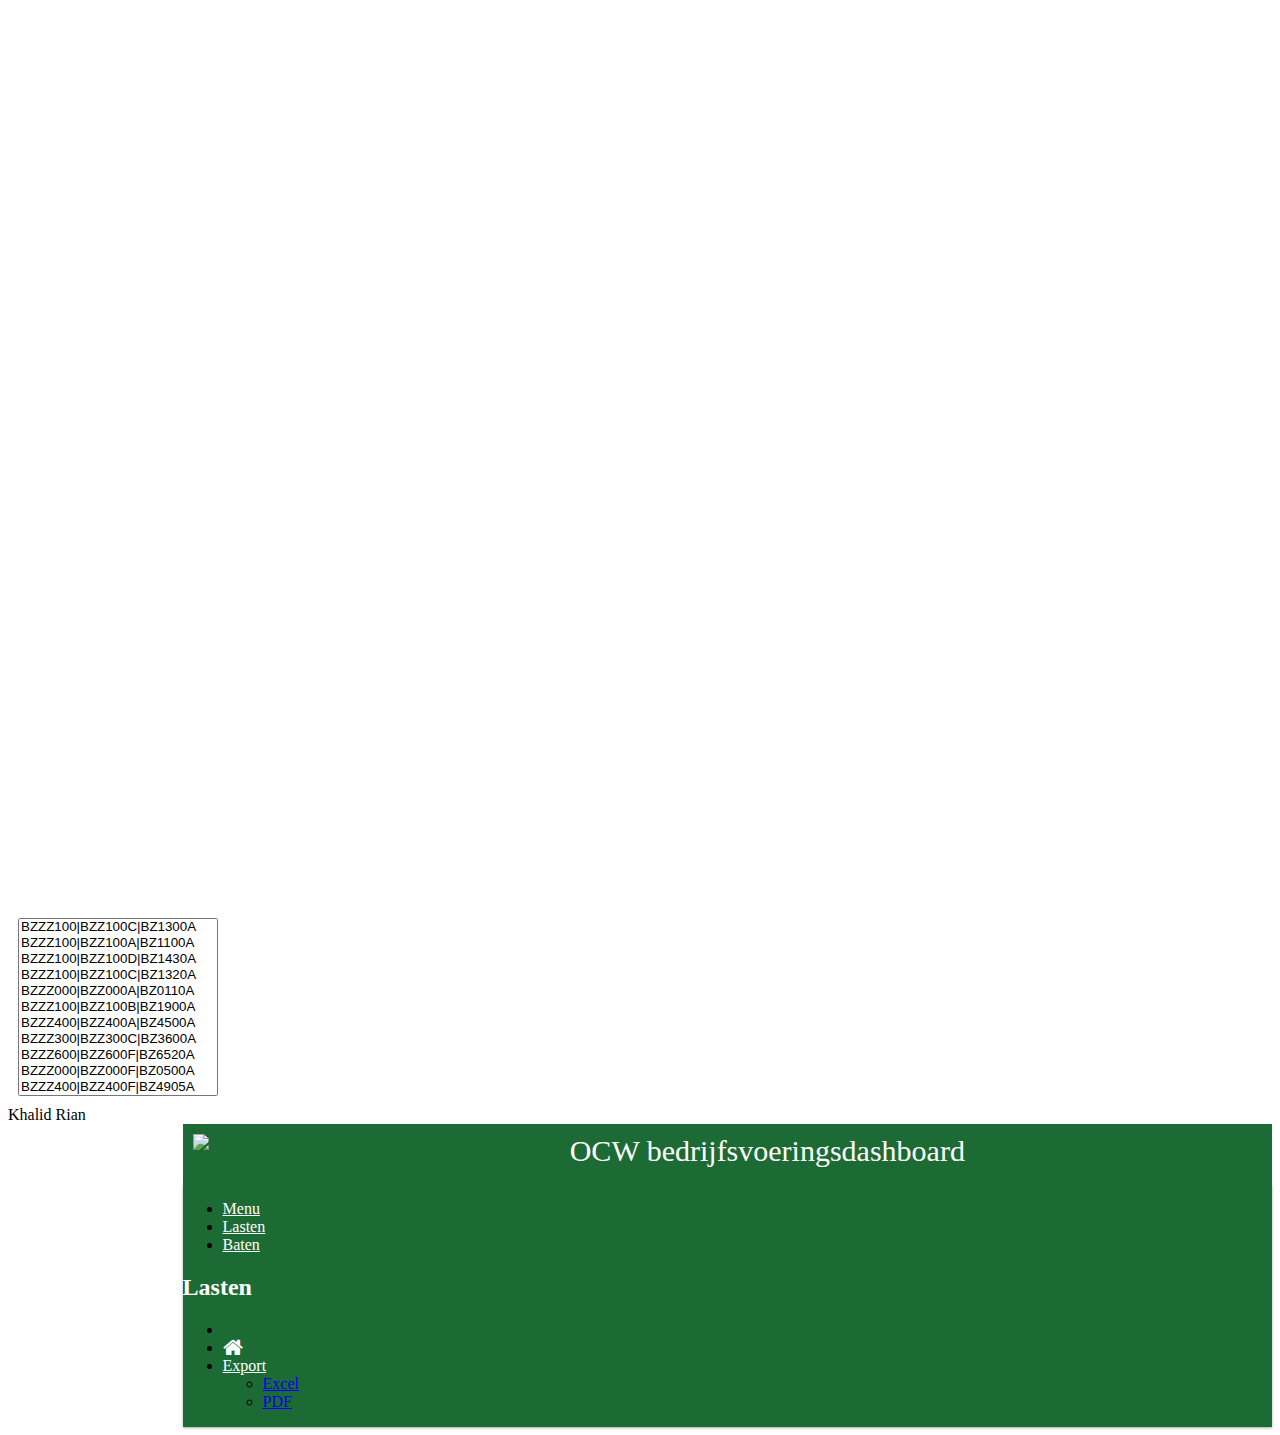
==== index.html @ 0e0148e2 "laatste versie" ====
<html>

<head>
	<title>Parcel Sandbox</title>
	<meta charset="UTF-8" />
	<link href='https://fonts.googleapis.com/css?family=Roboto:400' rel='stylesheet' type='text/css'>
	<link rel="stylesheet" href="https://maxcdn.bootstrapcdn.com/font-awesome/4.4.0/css/font-awesome.min.css">
	<link rel="stylesheet" href="https://cdnjs.cloudflare.com/ajax/libs/uikit/3.0.0-rc.4/css/uikit.min.css" />
	<link rel="stylesheet" href="//code.jquery.com/ui/1.12.1/themes/base/jquery-ui.css">
	<script src="https://cdnjs.cloudflare.com/ajax/libs/uikit/3.0.0-beta.42/js/uikit.min.js"></script>
	<script src="https://cdnjs.cloudflare.com/ajax/libs/uikit/3.0.0-rc.4/js/uikit-icons.min.js"></script>
	<script src="https://code.jquery.com/jquery-1.12.4.js"></script>
	<script src="https://code.jquery.com/ui/1.12.1/jquery-ui.js"></script>
	<link rel="stylesheet" href="src/style.css">
	<link rel="stylesheet" href="src/input.css">

</head>

<body>
<!-- componenten -->
<div class="prmts prmt_jaar">**COMP1**</div>
<div class="prmts prmt_kdr1">**COMP21**</div>
<div class="prmts prmt_kdr2">**COMP22**</div>
<div class="prmts prmt_kdr3">**COMP23**</div>
<!-- <div class="prmts prmt_kpl1">**COMP31**</div> -->
<!-- <div class="prmts prmt_kpl2">**COMP32**</div> -->
<div class="prmts prmt_kpl3">**COMP33*</div>
<div class="comp comp_bullet_kpl">**COMP4**</div>
<div class="comp comp_bullet_kdr">**COMP5**</div>
<div class="comp_lijn_kdr">**COMP6**</div>
<div class="comp_lijn_kpl">**COMP7**</div>
<div class="comp_tabel_kpl">**COMP8**</div>
<div class="comp_tabel_kdr">**COMP9**</div>
<div class="comp_meerjaren_perc_kpl">**COMP10**</div>
<div class="comp_meerjaren_abs_kpl">**COMP11**</div>
<div class="comp_meerjaren_perc_kdr">**COMP12**</div>
<div class="comp_meerjaren_abs_kdr">**COMP13**</div>
<div id=PRMT_div class="allewaarden_kpl">
	<SELECT id=PRMT_alle class="clsSelectControl pv" aria-invalid=false style="WIDTH: 200px" multiple size=11>
        <OPTION value=BZZZ100|BZZ100C|BZ1300A dv="BZZZ100|BZZ100C|BZ1300A">BZZZ100|BZZ100C|BZ1300A</OPTION>
        <OPTION value=BZZZ100|BZZ100A|BZ1100A dv="BZZZ100|BZZ100A|BZ1100A">BZZZ100|BZZ100A|BZ1100A</OPTION>
        <OPTION value=BZZZ100|BZZ100D|BZ1430A dv="BZZZ100|BZZ100D|BZ1430A">BZZZ100|BZZ100D|BZ1430A</OPTION>
        <OPTION value=BZZZ100|BZZ100C|BZ1320A dv="BZZZ100|BZZ100C|BZ1320A">BZZZ100|BZZ100C|BZ1320A</OPTION>
        <OPTION value=BZZZ000|BZZ000A|BZ0110A dv="BZZZ000|BZZ000A|BZ0110A">BZZZ000|BZZ000A|BZ0110A</OPTION>
        <OPTION value=BZZZ100|BZZ100B|BZ1900A dv="BZZZ100|BZZ100B|BZ1900A">BZZZ100|BZZ100B|BZ1900A</OPTION>
        <OPTION value=BZZZ400|BZZ400A|BZ4500A dv="BZZZ400|BZZ400A|BZ4500A">BZZZ400|BZZ400A|BZ4500A</OPTION>
        <OPTION value=BZZZ300|BZZ300C|BZ3600A dv="BZZZ300|BZZ300C|BZ3600A">BZZZ300|BZZ300C|BZ3600A</OPTION>
        <OPTION value=BZZZ600|BZZ600F|BZ6520A dv="BZZZ600|BZZ600F|BZ6520A">BZZZ600|BZZ600F|BZ6520A</OPTION>
        <OPTION value=BZZZ000|BZZ000F|BZ0500A dv="BZZZ000|BZZ000F|BZ0500A">BZZZ000|BZZ000F|BZ0500A</OPTION>
        <OPTION value=BZZZ400|BZZ400F|BZ4905A dv="BZZZ400|BZZ400F|BZ4905A">BZZZ400|BZZ400F|BZ4905A</OPTION>
        <OPTION value=BZZZ400|BZZ400F|BZ4906A dv="BZZZ400|BZZ400F|BZ4906A">BZZZ400|BZZ400F|BZ4906A</OPTION>
        <OPTION value=BZZZ300|BZZ300C|BZ3700A dv="BZZZ300|BZZ300C|BZ3700A">BZZZ300|BZZ300C|BZ3700A</OPTION>
        <OPTION value=BZZZ000|BZZ000A|BZ0140A dv="BZZZ000|BZZ000A|BZ0140A">BZZZ000|BZZ000A|BZ0140A</OPTION>
        <OPTION value=BZZZ100|BZZ100D|BZ1400A dv="BZZZ100|BZZ100D|BZ1400A">BZZZ100|BZZ100D|BZ1400A</OPTION>
        <OPTION value=BZZZ500|BZZ500B|BZ5300A dv="BZZZ500|BZZ500B|BZ5300A">BZZZ500|BZZ500B|BZ5300A</OPTION>
        <OPTION value=BZZZ400|BZZ400E|BZ4300A dv="BZZZ400|BZZ400E|BZ4300A">BZZZ400|BZZ400E|BZ4300A</OPTION>
        <OPTION value=BZZZ000|BZZ000B|BZ0200A dv="BZZZ000|BZZ000B|BZ0200A">BZZZ000|BZZ000B|BZ0200A</OPTION>
        <OPTION value=BZZZ300|BZZ300C|BZ3660A dv="BZZZ300|BZZ300C|BZ3660A">BZZZ300|BZZ300C|BZ3660A</OPTION>
        <OPTION value=BZZZ000|BZZ000B|BZ0210A dv="BZZZ000|BZZ000B|BZ0210A">BZZZ000|BZZ000B|BZ0210A</OPTION>
        <OPTION value=BZZZ600|BZZ600C|BZ6820A dv="BZZZ600|BZZ600C|BZ6820A">BZZZ600|BZZ600C|BZ6820A</OPTION>
        <OPTION value=BZZZ600|BZZ600E|BZ6620A dv="BZZZ600|BZZ600E|BZ6620A">BZZZ600|BZZ600E|BZ6620A</OPTION>
        <OPTION value=BZZZ600|BZZ600E|BZ6600A dv="BZZZ600|BZZ600E|BZ6600A">BZZZ600|BZZ600E|BZ6600A</OPTION>
        <OPTION value=BZZZ600|BZZ600F|BZ6510A dv="BZZZ600|BZZ600F|BZ6510A">BZZZ600|BZZ600F|BZ6510A</OPTION>
        <OPTION value=BZZZ600|BZZ600F|BZ6560A dv="BZZZ600|BZZ600F|BZ6560A">BZZZ600|BZZ600F|BZ6560A</OPTION>
        <OPTION value=BZZZ300|BZZ300D|BZ3800A dv="BZZZ300|BZZ300D|BZ3800A">BZZZ300|BZZ300D|BZ3800A</OPTION>
        <OPTION value=BZZZ400|BZZ400H|BZ4210A dv="BZZZ400|BZZ400H|BZ4210A">BZZZ400|BZZ400H|BZ4210A</OPTION>
        <OPTION value=BZZZ400|BZZ400C|BZ4600A dv="BZZZ400|BZZ400C|BZ4600A">BZZZ400|BZZ400C|BZ4600A</OPTION>
        <OPTION value=BZZZ300|BZZ300C|BZ3400A dv="BZZZ300|BZZ300C|BZ3400A">BZZZ300|BZZ300C|BZ3400A</OPTION>
        <OPTION value=BZZZ000|BZZ000C|BZ0180A dv="BZZZ000|BZZ000C|BZ0180A">BZZZ000|BZZ000C|BZ0180A</OPTION>
        <OPTION value=BZZZ000|BZZ000A|BZ0900A dv="BZZZ000|BZZ000A|BZ0900A">BZZZ000|BZZ000A|BZ0900A</OPTION>
        <OPTION value=BZZZ600|BZZ600A|BZ6130A dv="BZZZ600|BZZ600A|BZ6130A">BZZZ600|BZZ600A|BZ6130A</OPTION>
        <OPTION value=BZZZ400|BZZ400G|BZ4720A dv="BZZZ400|BZZ400G|BZ4720A">BZZZ400|BZZ400G|BZ4720A</OPTION>
        <OPTION value=BZZZ400|BZZ400F|BZ4901A dv="BZZZ400|BZZ400F|BZ4901A">BZZZ400|BZZ400F|BZ4901A</OPTION>
        <OPTION value=BZZZ400|BZZ400F|BZ4902A dv="BZZZ400|BZZ400F|BZ4902A">BZZZ400|BZZ400F|BZ4902A</OPTION>
        <OPTION value=BZZZ400|BZZ400F|BZ4909A dv="BZZZ400|BZZ400F|BZ4909A">BZZZ400|BZZ400F|BZ4909A</OPTION>
        <OPTION value=BZZZ000|BZZ000C|BZ0800A dv="BZZZ000|BZZ000C|BZ0800A">BZZZ000|BZZ000C|BZ0800A</OPTION>
        <OPTION value=BZZZ300|BZZ300C|BZ3640A dv="BZZZ300|BZZ300C|BZ3640A">BZZZ300|BZZ300C|BZ3640A</OPTION>
        <OPTION value=BZZZ100|BZZ100F|BZ1700A dv="BZZZ100|BZZ100F|BZ1700A">BZZZ100|BZZ100F|BZ1700A</OPTION>
        <OPTION value=BZZZ100|BZZ100F|BZ1730A dv="BZZZ100|BZZ100F|BZ1730A">BZZZ100|BZZ100F|BZ1730A</OPTION>
        <OPTION value=BZZZ400|BZZ400A|BZ4100A dv="BZZZ400|BZZ400A|BZ4100A">BZZZ400|BZZ400A|BZ4100A</OPTION>
        <OPTION value=BZZZ000|BZZ000E|BZ0600A dv="BZZZ000|BZZ000E|BZ0600A">BZZZ000|BZZ000E|BZ0600A</OPTION>
        <OPTION value=BZZZ300|BZZ300C|BZ3610A dv="BZZZ300|BZZ300C|BZ3610A">BZZZ300|BZZ300C|BZ3610A</OPTION>
        <OPTION value=BZZZ400|BZZ400F|BZ4908A dv="BZZZ400|BZZ400F|BZ4908A">BZZZ400|BZZ400F|BZ4908A</OPTION>
        <OPTION value=BZZZ600|BZZ600H|BZ6330A dv="BZZZ600|BZZ600H|BZ6330A">BZZZ600|BZZ600H|BZ6330A</OPTION>
        <OPTION value=BZZZ600|BZZ600G|BZ6720A dv="BZZZ600|BZZ600G|BZ6720A">BZZZ600|BZZ600G|BZ6720A</OPTION>
        <OPTION value=BZZZ600|BZZ600F|BZ6500A dv="BZZZ600|BZZ600F|BZ6500A">BZZZ600|BZZ600F|BZ6500A</OPTION>
        <OPTION value=BZZZ100|BZZ100D|BZ1530A dv="BZZZ100|BZZ100D|BZ1530A">BZZZ100|BZZ100D|BZ1530A</OPTION>
        <OPTION value=BZZZ300|BZZ300C|BZ3620A dv="BZZZ300|BZZ300C|BZ3620A">BZZZ300|BZZ300C|BZ3620A</OPTION>
        <OPTION value=BZZZ100|BZZ100F|BZ1760A dv="BZZZ100|BZZ100F|BZ1760A">BZZZ100|BZZ100F|BZ1760A</OPTION>
        <OPTION value=BZZZ100|BZZ100D|BZ1420A dv="BZZZ100|BZZ100D|BZ1420A">BZZZ100|BZZ100D|BZ1420A</OPTION>
        <OPTION value=BZZZ600|BZZ600A|BZ6100A dv="BZZZ600|BZZ600A|BZ6100A">BZZZ600|BZZ600A|BZ6100A</OPTION>
        <OPTION value=BZZZ100|BZZ100H|BZ1800A dv="BZZZ100|BZZ100H|BZ1800A">BZZZ100|BZZ100H|BZ1800A</OPTION>
        <OPTION value=BZZZ600|BZZ600F|BZ6540A dv="BZZZ600|BZZ600F|BZ6540A">BZZZ600|BZZ600F|BZ6540A</OPTION>
        <OPTION value=BZZZ000|BZZ000A|BZ0400A dv="BZZZ000|BZZ000A|BZ0400A">BZZZ000|BZZ000A|BZ0400A</OPTION>
        <OPTION value=BZZZ400|BZZ400H|BZ4230A dv="BZZZ400|BZZ400H|BZ4230A">BZZZ400|BZZ400H|BZ4230A</OPTION>
        <OPTION value=BZZZ100|BZZ100E|BZ1500A dv="BZZZ100|BZZ100E|BZ1500A">BZZZ100|BZZ100E|BZ1500A</OPTION>
        <OPTION value=BZZZ000|BZZ000D|BZ0300A dv="BZZZ000|BZZ000D|BZ0300A">BZZZ000|BZZ000D|BZ0300A</OPTION>
        <OPTION value=BZZZ300|BZZ300A|BZ3200A dv="BZZZ300|BZZ300A|BZ3200A">BZZZ300|BZZ300A|BZ3200A</OPTION>
        <OPTION value=BZZZ600|BZZ600D|BZ6420A dv="BZZZ600|BZZ600D|BZ6420A">BZZZ600|BZZ600D|BZ6420A</OPTION>
        <OPTION value=BZZZ600|BZZ600F|BZ6570A dv="BZZZ600|BZZ600F|BZ6570A">BZZZ600|BZZ600F|BZ6570A</OPTION>
        <OPTION value=BZZZ600|BZZ600A|BZ6110A dv="BZZZ600|BZZ600A|BZ6110A">BZZZ600|BZZ600A|BZ6110A</OPTION>
        <OPTION value=BZZZ400|BZZ400F|BZ4904A dv="BZZZ400|BZZ400F|BZ4904A">BZZZ400|BZZ400F|BZ4904A</OPTION>
        <OPTION value=BZZZ400|BZZ400F|BZ4907A dv="BZZZ400|BZZ400F|BZ4907A">BZZZ400|BZZ400F|BZ4907A</OPTION>
        <OPTION value=BZZZ600|BZZ600G|BZ6700A dv="BZZZ600|BZZ600G|BZ6700A">BZZZ600|BZZ600G|BZ6700A</OPTION>
        <OPTION value=BZZZ300|BZZ300C|BZ3740A dv="BZZZ300|BZZ300C|BZ3740A">BZZZ300|BZZ300C|BZ3740A</OPTION>
        <OPTION value=BZZZ600|BZZ600H|BZ6300A dv="BZZZ600|BZZ600H|BZ6300A">BZZZ600|BZZ600H|BZ6300A</OPTION>
        <OPTION value=BZZZ400|BZZ400H|BZ4240A dv="BZZZ400|BZZ400H|BZ4240A">BZZZ400|BZZ400H|BZ4240A</OPTION>
        <OPTION value=BZZZ400|BZZ400D|BZ4800A dv="BZZZ400|BZZ400D|BZ4800A">BZZZ400|BZZ400D|BZ4800A</OPTION>
        <OPTION value=BZZZ000|BZZ000A|BZ0100A dv="BZZZ000|BZZ000A|BZ0100A">BZZZ000|BZZ000A|BZ0100A</OPTION>
        <OPTION value=BZZZ300|BZZ300B|BZ3300A dv="BZZZ300|BZZ300B|BZ3300A">BZZZ300|BZZ300B|BZ3300A</OPTION>
        <OPTION value=BZZZ300|BZZ300A|BZ3100A dv="BZZZ300|BZZ300A|BZ3100A">BZZZ300|BZZ300A|BZ3100A</OPTION>
        <OPTION value=BZZZ300|BZZ300C|BZ3611A dv="BZZZ300|BZZ300C|BZ3611A">BZZZ300|BZZ300C|BZ3611A</OPTION>
        <OPTION value=BZZZ100|BZZ100C|BZ1310A dv="BZZZ100|BZZ100C|BZ1310A">BZZZ100|BZZ100C|BZ1310A</OPTION>
        <OPTION value=BZZZ300|BZZ300C|BZ3650A dv="BZZZ300|BZZ300C|BZ3650A">BZZZ300|BZZ300C|BZ3650A</OPTION>
        <OPTION value=BZZZ500|BZZ500A|BZ5100A dv="BZZZ500|BZZ500A|BZ5100A">BZZZ500|BZZ500A|BZ5100A</OPTION>
        <OPTION value=BZZZ400|BZZ400A|BZ4200A dv="BZZZ400|BZZ400A|BZ4200A">BZZZ400|BZZ400A|BZ4200A</OPTION>
        <OPTION value=BZZZ600|BZZ600C|BZ6930A dv="BZZZ600|BZZ600C|BZ6930A">BZZZ600|BZZ600C|BZ6930A</OPTION>
        <OPTION value=BZZZ600|BZZ600D|BZ6440A dv="BZZZ600|BZZ600D|BZ6440A">BZZZ600|BZZ600D|BZ6440A</OPTION>
        <OPTION value=BZZZ600|BZZ600E|BZ6610A dv="BZZZ600|BZZ600E|BZ6610A">BZZZ600|BZZ600E|BZ6610A</OPTION>
        <OPTION value=BZZZ400|BZZ400F|BZ4900A dv="BZZZ400|BZZ400F|BZ4900A">BZZZ400|BZZ400F|BZ4900A</OPTION>
        <OPTION value=BZZZ600|BZZ600F|BZ6550A dv="BZZZ600|BZZ600F|BZ6550A">BZZZ600|BZZ600F|BZ6550A</OPTION>
        <OPTION value=BZZZ300|BZZ300C|BZ3720A dv="BZZZ300|BZZ300C|BZ3720A">BZZZ300|BZZ300C|BZ3720A</OPTION>
        <OPTION value=BZZZ400|BZZ400H|BZ4220A dv="BZZZ400|BZZ400H|BZ4220A">BZZZ400|BZZ400H|BZ4220A</OPTION>
        <OPTION value=BZZZ100|BZZ100D|BZ1410A dv="BZZZ100|BZZ100D|BZ1410A">BZZZ100|BZZ100D|BZ1410A</OPTION>
        <OPTION value=BZZZ400|BZZ400B|BZ4400A dv="BZZZ400|BZZ400B|BZ4400A">BZZZ400|BZZ400B|BZ4400A</OPTION>
        <OPTION value=BZZZ300|BZZ300C|BZ3670A dv="BZZZ300|BZZ300C|BZ3670A">BZZZ300|BZZ300C|BZ3670A</OPTION>
        <OPTION value=BZZZ500|BZZ500A|BZ5200A dv="BZZZ500|BZZ500A|BZ5200A">BZZZ500|BZZ500A|BZ5200A</OPTION>
        <OPTION value=BZZZ000|BZZ000A|BZ0130A dv="BZZZ000|BZZ000A|BZ0130A">BZZZ000|BZZ000A|BZ0130A</OPTION>
        <OPTION value=BZZZ100|BZZ100G|BZ1600A dv="BZZZ100|BZZ100G|BZ1600A">BZZZ100|BZZ100G|BZ1600A</OPTION>
        <OPTION value=BZZZ100|BZZ100D|BZ1411A dv="BZZZ100|BZZ100D|BZ1411A">BZZZ100|BZZ100D|BZ1411A</OPTION>
        <OPTION value=BZZZ100|BZZ100C|BZ1301A dv="BZZZ100|BZZ100C|BZ1301A">BZZZ100|BZZ100C|BZ1301A</OPTION>
        <OPTION value=BZZZ600|BZZ600D|BZ6400A dv="BZZZ600|BZZ600D|BZ6400A">BZZZ600|BZZ600D|BZ6400A</OPTION>
        <OPTION value=BZZZ600|BZZ600B|BZ6120A dv="BZZZ600|BZZ600B|BZ6120A">BZZZ600|BZZ600B|BZ6120A</OPTION>
        <OPTION value=BZZZ300|BZZ300C|BZ3612A dv="BZZZ300|BZZ300C|BZ3612A">BZZZ300|BZZ300C|BZ3612A</OPTION>
        <OPTION value=BZZZ400|BZZ400F|BZ4903A dv="BZZZ400|BZZ400F|BZ4903A">BZZZ400|BZZ400F|BZ4903A</OPTION>
        <OPTION value=BZZZ300|BZZ300C|BZ3730A dv="BZZZ300|BZZ300C|BZ3730A">BZZZ300|BZZ300C|BZ3730A</OPTION>
    </SELECT>
</div>
<div class="prmt_kpl1">
<SELECT id=PRMT_niv1 class="clsSelectControl pv" aria-invalid=false style="WIDTH: auto" multiple size=11>
                    <OPTION value=BZZZ100 dv="BZZZ100-Org 3 - GGD Haaglanden">BZZZ100-Org&nbsp;3&nbsp;-&nbsp;GGD&nbsp;Haaglanden</OPTION>
                    <OPTION value=BZZZ300 dv="BZZZ300-Org 3 - Sport">BZZZ300-Org&nbsp;3&nbsp;-&nbsp;Sport</OPTION>
                    <OPTION value=BZZZ500 dv="BZZZ500-Org 3 - Cultuur">BZZZ500-Org&nbsp;3&nbsp;-&nbsp;Cultuur</OPTION>
                    <OPTION value=BZZZ600 dv="BZZZ600-Org 3 - Participatie Zorg &amp; Jeugd">BZZZ600-Org&nbsp;3&nbsp;-&nbsp;Participatie&nbsp;Zorg&nbsp;&amp;&nbsp;Jeugd</OPTION>
                    <OPTION value=BZZZ000 dv="BZZZ000-Org 3 - Centraal">BZZZ000-Org&nbsp;3&nbsp;-&nbsp;Centraal</OPTION>
                    <OPTION value="" dv="-" nullUse="1">-</OPTION>
                    <OPTION value=BZZZ400 dv="BZZZ400-Org 3 - Stedelijk Onderwijs">BZZZ400-Org&nbsp;3&nbsp;-&nbsp;Stedelijk&nbsp;Onderwijs</OPTION>
                </SELECT>
</div>
<div class="prmt_kpl2">
	<SELECT id=PRMT_niv2 class="clsSelectControl pv" aria-invalid=false style="WIDTH: auto" multiple size=11>
                      <OPTION value=BZZ300A dv="BZZ300A-Org 2 - Dir Alg Sport - Sport">BZZ300A-Org&nbsp;2&nbsp;-&nbsp;Dir&nbsp;Alg&nbsp;Sport&nbsp;-&nbsp;Sport</OPTION>
                      <OPTION value=BZZ500B dv="BZZ500B-Org 2 - PG Cultuurbeleid - Cultuur">BZZ500B-Org&nbsp;2&nbsp;-&nbsp;PG&nbsp;Cultuurbeleid&nbsp;-&nbsp;Cultuur</OPTION>
                      <OPTION value=BZZ600H dv="BZZ600H-Org 2 - PG Mediabeleid en media infrastructuur - PZJ">BZZ600H-Org&nbsp;2&nbsp;-&nbsp;PG&nbsp;Mediabeleid&nbsp;en&nbsp;media&nbsp;infrastructuur&nbsp;-&nbsp;PZJ</OPTION>
                      <OPTION value=BZZ300D dv="BZZ300D-PG Topsport, Sportcampus &amp; Evenementen">BZZ300D-PG&nbsp;Topsport,&nbsp;Sportcampus&nbsp;&amp;&nbsp;Evenementen</OPTION>
                      <OPTION value=BZZ100D dv="BZZ100D-Org 2 - PG I&amp;H - GGD Haaglanden">BZZ100D-Org&nbsp;2&nbsp;-&nbsp;PG&nbsp;I&amp;H&nbsp;-&nbsp;GGD&nbsp;Haaglanden</OPTION>
                      <OPTION value=BZZ400D dv="BZZ400D-Org 2 - PG Leerlingzaken - SO">BZZ400D-Org&nbsp;2&nbsp;-&nbsp;PG&nbsp;Leerlingzaken&nbsp;-&nbsp;SO</OPTION>
                      <OPTION value=BZZ300B dv="BZZ300B-PG Sportbeleid &amp; Activering">BZZ300B-PG&nbsp;Sportbeleid&nbsp;&amp;&nbsp;Activering</OPTION>
                      <OPTION value=BZZ100B dv="BZZ100B-Org 2 - Advies &amp; Coördinatie GGDH - GGD Haaglanden">BZZ100B-Org&nbsp;2&nbsp;-&nbsp;Advies&nbsp;&amp;&nbsp;Coördinatie&nbsp;GGDH&nbsp;-&nbsp;GGD&nbsp;Haaglanden</OPTION>
                      <OPTION value=BZZ100F dv="BZZ100F-Org 2 - PG E&amp;G - GGD Haaglanden">BZZ100F-Org&nbsp;2&nbsp;-&nbsp;PG&nbsp;E&amp;G&nbsp;-&nbsp;GGD&nbsp;Haaglanden</OPTION>
                      <OPTION value=BZZ400G dv="BZZ400G-Org 2 - PG Jeugdbeleid - SOJ">BZZ400G-Org&nbsp;2&nbsp;-&nbsp;PG&nbsp;Jeugdbeleid&nbsp;-&nbsp;SOJ</OPTION>
                      <OPTION value=BZZ400E dv="BZZ400E-Org 2 - PG Onderwijszaken - SO">BZZ400E-Org&nbsp;2&nbsp;-&nbsp;PG&nbsp;Onderwijszaken&nbsp;-&nbsp;SO</OPTION>
                      <OPTION value=BZZ400B dv="BZZ400B-Org 2 - PG Onderwijsbeleid - SO">BZZ400B-Org&nbsp;2&nbsp;-&nbsp;PG&nbsp;Onderwijsbeleid&nbsp;-&nbsp;SO</OPTION>
                      <OPTION value=BZZ100A dv="BZZ100A-Org 2 - Dir Alg GGDH - GGD Haaglanden">BZZ100A-Org&nbsp;2&nbsp;-&nbsp;Dir&nbsp;Alg&nbsp;GGDH&nbsp;-&nbsp;GGD&nbsp;Haaglanden</OPTION>
                      <OPTION value=BZZ400A dv="BZZ400A-Org 2 - Dir Alg SO - SO">BZZ400A-Org&nbsp;2&nbsp;-&nbsp;Dir&nbsp;Alg&nbsp;SO&nbsp;-&nbsp;SO</OPTION>
                      <OPTION value=BZZ100G dv="BZZ100G-Org 2 - PG Ambulancezorg - GGD Haaglanden">BZZ100G-Org&nbsp;2&nbsp;-&nbsp;PG&nbsp;Ambulancezorg&nbsp;-&nbsp;GGD&nbsp;Haaglanden</OPTION>
                      <OPTION value=BZZ600C dv="BZZ600C-Org 2 - PG Jeugd - PZJ">BZZ600C-Org&nbsp;2&nbsp;-&nbsp;PG&nbsp;Jeugd&nbsp;-&nbsp;PZJ</OPTION>
                      <OPTION value=BZZ600D dv="BZZ600D-Org 2 - PG Participatie - PZJ">BZZ600D-Org&nbsp;2&nbsp;-&nbsp;PG&nbsp;Participatie&nbsp;-&nbsp;PZJ</OPTION>
                      <OPTION value=BZZ600E dv="BZZ600E-Org 2 - PG Zorg en Volksgez - PZJ">BZZ600E-Org&nbsp;2&nbsp;-&nbsp;PG&nbsp;Zorg&nbsp;en&nbsp;Volksgez&nbsp;-&nbsp;PZJ</OPTION>
                      <OPTION value=BZZ600B dv="BZZ600B-Org 2 - SG PZJ - PZJ">BZZ600B-Org&nbsp;2&nbsp;-&nbsp;SG&nbsp;PZJ&nbsp;-&nbsp;PZJ</OPTION>
                      <OPTION value=BZZ600G dv="BZZ600G-Org. 2 - Individuele Voorzieningen - PZJ">BZZ600G-Org.&nbsp;2&nbsp;-&nbsp;Individuele&nbsp;Voorzieningen&nbsp;-&nbsp;PZJ</OPTION>
                      <OPTION value=BZZ400C dv="BZZ400C-Org 2 - PG Onderwijshuisvesting - SO">BZZ400C-Org&nbsp;2&nbsp;-&nbsp;PG&nbsp;Onderwijshuisvesting&nbsp;-&nbsp;SO</OPTION>
                      <OPTION value=BZZ000E dv="BZZ000E-Org 2 - SG P&amp;O / Alg Zaken - Centraal">BZZ000E-Org&nbsp;2&nbsp;-&nbsp;SG&nbsp;P&amp;O&nbsp;/&nbsp;Alg&nbsp;Zaken&nbsp;-&nbsp;Centraal</OPTION>
                      <OPTION value=BZZ600A dv="BZZ600A-Org 2 - Dir Alg PZJ - PZJ">BZZ600A-Org&nbsp;2&nbsp;-&nbsp;Dir&nbsp;Alg&nbsp;PZJ&nbsp;-&nbsp;PZJ</OPTION>
                      <OPTION value=BZZ100H dv="BZZ100H-Org 2 - PG GC&amp;T - GGD Haaglanden">BZZ100H-Org&nbsp;2&nbsp;-&nbsp;PG&nbsp;GC&amp;T&nbsp;-&nbsp;GGD&nbsp;Haaglanden</OPTION>
                      <OPTION value=BZZ600F dv="BZZ600F-Org 2 - TUO doorontwikkeling WMO - PZJ">BZZ600F-Org&nbsp;2&nbsp;-&nbsp;TUO&nbsp;doorontwikkeling&nbsp;WMO&nbsp;-&nbsp;PZJ</OPTION>
                      <OPTION value=BZZ400F dv="BZZ400F-Org 2 - PG CJG - SOJ">BZZ400F-Org&nbsp;2&nbsp;-&nbsp;PG&nbsp;CJG&nbsp;-&nbsp;SOJ</OPTION>
                      <OPTION value=BZZ000C dv="BZZ000C-Org 2 - SG F&amp;C - Centraal">BZZ000C-Org&nbsp;2&nbsp;-&nbsp;SG&nbsp;F&amp;C&nbsp;-&nbsp;Centraal</OPTION>
                      <OPTION value=BZZ000A dv="BZZ000A-Org 2 - Directie Algemeen - Centraal">BZZ000A-Org&nbsp;2&nbsp;-&nbsp;Directie&nbsp;Algemeen&nbsp;-&nbsp;Centraal</OPTION>
                      <OPTION value="" dv="-" nullUse="1">-</OPTION>
                      <OPTION value=BZZ100C dv="BZZ100C-Org 2 - PG OGGZ - GGD Haaglanden">BZZ100C-Org&nbsp;2&nbsp;-&nbsp;PG&nbsp;OGGZ&nbsp;-&nbsp;GGD&nbsp;Haaglanden</OPTION>
                      <OPTION value=BZZ000B dv="BZZ000B-Org 2 - SG OS&amp;P - Centraal">BZZ000B-Org&nbsp;2&nbsp;-&nbsp;SG&nbsp;OS&amp;P&nbsp;-&nbsp;Centraal</OPTION>
                      <OPTION value=BZZ300C dv="BZZ300C-Org 2 - PG Sportvoorzieningen - Sport">BZZ300C-Org&nbsp;2&nbsp;-&nbsp;PG&nbsp;Sportvoorzieningen&nbsp;-&nbsp;Sport</OPTION>
                      <OPTION value=BZZ100E dv="BZZ100E-Org 2 - PG JGZ - GGD Haaglanden">BZZ100E-Org&nbsp;2&nbsp;-&nbsp;PG&nbsp;JGZ&nbsp;-&nbsp;GGD&nbsp;Haaglanden</OPTION>
                      <OPTION value=BZZ000D dv="BZZ000D-Org 2 - SG Communicatie en Webbeheer - Centraal">BZZ000D-Org&nbsp;2&nbsp;-&nbsp;SG&nbsp;Communicatie&nbsp;en&nbsp;Webbeheer&nbsp;-&nbsp;Centraal</OPTION>
                      <OPTION value=BZZ500A dv="BZZ500A-Org 2 - Dir Alg Cultuur - Cultuur">BZZ500A-Org&nbsp;2&nbsp;-&nbsp;Dir&nbsp;Alg&nbsp;Cultuur&nbsp;-&nbsp;Cultuur</OPTION>
                      <OPTION value=BZZ000F dv="BZZ000F-Org 2 - SG IM&amp;S - Centraal">BZZ000F-Org&nbsp;2&nbsp;-&nbsp;SG&nbsp;IM&amp;S&nbsp;-&nbsp;Centraal</OPTION>
                      <OPTION value=BZZ400H dv="BZZ400H-Org. 2 - PG Veilig Thuis - SOJ">BZZ400H-Org.&nbsp;2&nbsp;-&nbsp;PG&nbsp;Veilig&nbsp;Thuis&nbsp;-&nbsp;SOJ</OPTION>
                  </SELECT>
</div>
<div style="white-space: nowrap;" class="bannerText" id="userNameTDRS">
	<div role="presentation" tabindex="0" aria-labelledby="userNameTDRSlabel">Khalid Rian</div>
	<div style="position: absolute; overflow: hidden; width: 0; height: 0;" id="userNameTDRSlabel">User name: Yassin Rian</div>
</div>
<!-- /componenten -->

<!-- Wrapper -->
<div class="wrapper">
	<div class="header1">
	 <div class="row_header1">
		<div class="logo">
			<img tabIndex=0 class=image src="https://werknet.denhaag.nl/style%20library/Branding/components/gdh_suitebar/images/gdh_logo.png">
		</div>
		<div class="title">OCW bedrijfsvoeringsdashboard</div>
	</div>
	</div>
	<div class="header2 card card-1">
			<nav class="uk-navbar-container" uk-navbar>
			
				<div class="uk-navbar-left">
			
					<ul class="uk-navbar-nav">
						<li>
							<a class="button sb uk-navbar-toggle" href="#">
								<span uk-navbar-toggle-icon></span>
								<span class="uk-margin-small-left">Menu</span>
							</a>
						</li>
						<li>
							<a href="#">Lasten</a>
						</li>
						<li>
							<a href="#">Baten</a>
						</li>
					</ul>
			
				</div>
				<div class="uk-navbar-center"><h2>Lasten</h2></div>
			
				<div class="uk-navbar-right">
					<ul class="uk-navbar-nav">
						<li>
							<a class="username" href="#"></a>
						</li>
						<li>
							<a href="#">
								<i class="fa fa-home fa-lg"></i>
							</a>
						</li>
						<li>
							<a href="#">Export</a>
							<div class="uk-navbar-dropdown">
								<ul class="uk-nav uk-navbar-dropdown-nav">
									<li>
										<a class="excel" href="#" onclick="javascript:gCognosViewer.getRV().viewReport('spreadsheetML')">Excel</a>
									</li>
									<li>
										<a class="pdf" href="#">PDF</a>
									</li>
								</ul>
							</div>
						</li>
					</ul>
			
				</div>
			
			</nav>
	</div>


<!-- Subheader -->
	<div class="subheader card card-1">
		<h4>Selecties</h4>
		<p class="selectie_jaar"></p>
		<p class="selectie_kpl"></p>
		<p class="selectie_kdr"></p>
	</div>
	<!-- /Subheader -->

	<!-- Sidebar -->
	<div class="sidebar card-5">
		<div class="row1">Filters</div>
		<div class="row2"><button class="button prmt">Ververs geselecteerde filters</button></div>
		<div class="row"> 
			<div class="row3">
				<div class="group">
					<input id="input_jaar" type="text" required>
					<span class="highlight"></span>
					<span class="bar"></span>
					<label>Selecteer Jaar</label>
				</div>
			</div>
<div class="row4">
<!-- Accordion KPL -->
<ul uk-accordion>
	<li>
		<a class="uk-accordion-title" href="#">Apparaatlasten org. niveau 1</a>
		<div class="uk-accordion-content">
			<div class="notetext" style="display:none">
			<div class="uk-alert-danger" uk-alert>
				<p>Selecteer een bestaande waarde.</p>
			</div>
			</div>
			<!-- <h4 class="notetext" style="color:red;"></h4> -->
			<div class="row41">
				<div class="group">
					<input id="input_kpl1" type="text" required>
					<span class="highlight"></span>
					<span class="bar"></span>
					<label>Selecteer organisatie niveau</label>
				</div>
			</div>
		</div>
	</li>
	<li>
		<a class="uk-accordion-title" href="#">Apparaatlasten org. niveau 2</a>
		<div class="uk-accordion-content">
			<div class="row42">
				<div class="group">
					<input id="input_kpl2" type="text" required>
					<span class="highlight"></span>
					<span class="bar"></span>
					<label>Selecteer organisatie niveau</label>
				</div>
			</div>
		</div>
	</li>
	<li>
		<a class="uk-accordion-title" href="#">Apparaatlasten org. niveau 3</a>
		<div class="uk-accordion-content">
			<div class="row43">
				<div class="group">
					<input id="input_kpl3" type="text" required>
					<span class="highlight"></span>
					<span class="bar"></span>
					<label>Selecteer organisatie niveau</label>
				</div>
			</div>
		</div>
	</li>
</ul>
<!-- /Accordion -->
</div>
			
<div class="row5">
	<!-- Accordion KDR -->
	<ul uk-accordion>
		<li>
			<a class="uk-accordion-title" href="#">Programmalasten org. niveau 1</a>
			<div class="uk-accordion-content">
				<div class="row51">
					<div class="group">
						<input id="input_kdr1" type="text" required>
						<span class="highlight"></span>
						<span class="bar"></span>
						<label>Selecteer organistatie niveau</label>
					</div>
				</div>
			</div>
		</li>
		<li>
			<a class="uk-accordion-title" href="#">Programmalasten org. niveau 2</a>
			<div class="uk-accordion-content">
				<div class="row52">
					<div class="group">
						<input id="input_kdr2" type="text" required>
						<span class="highlight"></span>
						<span class="bar"></span>
						<label>Selecteer organistatie niveau</label>
					</div>
				</div>
			</div>
		</li>
		<li>
			<a class="uk-accordion-title" href="#">Programmalasten org. niveau 3</a>
			<div class="uk-accordion-content">
				<div class="row53">
					<div class="group">
						<input id="input_kdr3" type="text" required>
						<span class="highlight"></span>
						<span class="bar"></span>
						<label>Selecteer organistatie niveau</label>
					</div>
				</div>
			</div>
		</li>
	</ul>
	<!-- /Accordion -->
</div>
</div>
</div>
  <!-- /Sidebar -->
	
	<!-- Content -->
	<div class="content">
		<div class="box a card card-1">

    <!-- switcher Uikit -->
			<ul uk-tab>
				<li>
					<a href="#"><i class="fa fa-line-chart"></i>BulletChart</a>
				</li>
				<li>
					<a href="#"><i class="fa fa-line-chart"></i>Meerjaren %</a>
				</li>
				<li>
					<a href="#"><i class="fa fa-line-chart"></i>Meerjaren absoluut</a>
				</li>
			</ul>
			<ul class="uk-switcher uk-margin">
				<div class="boxa tab1"></div>
				<div class="boxa tab2"></div>
				<div class="boxa tab3"></div>
			</ul>
    <!-- /switcher Uikit -->
		
	</div>
		<div class="box b card card-1">

			<!-- switcher Uikit -->
			<ul uk-tab>
				<li>
					<a href="#">BulletChart</a>
				</li>
				<li>
					<a href="#">Meerjaren %</a>
				</li>
				<li>
					<a href="#">Meerjaren absoluut</a>
				</li>
			</ul>
			<ul class="uk-switcher uk-margin">
				<div class="boxb tab1"></div>
				<div class="boxb tab2"></div>
				<div class="boxb tab3"></div>
			</ul>
			<!-- /switcher Uikit -->

		</div>
		<div class="box c card card-1">

			<!-- switcher Uikit -->
			<ul uk-tab>
				<li>
					<a href="#">Lijngrafiek</a>
				</li>
				<li>
					<a href="#">Tabel</a>
				</li>
			</ul>
			<ul class="uk-switcher uk-margin">
				<div class="boxc tab1"></div>
				<div class="boxc tab2"></div>
			</ul>
			<!-- /switcher Uikit -->

		</div>

		<div class="box d card card-1">
			
				<!-- switcher Uikit -->
				<ul uk-tab>
					<li>
						<a href="#">Lijngrafiek</a>
					</li>
					<li>
						<a href="#">Tabel</a>
					</li>
				</ul>
				<ul class="uk-switcher uk-margin">
					<div class="boxd tab1"></div>
					<div class="boxd tab2"></div>
				</ul>
				<!-- /switcher Uikit -->

		</div>
	</div>
	<div class="footer">Footer
	</div>
</div>
<script>var $j = jQuery.noConflict();</script>
<script src="src/index.js"></script>
<script src="src/dynamicFilter.js"></script>
</body>

</html>
---- src/style.css ----
.wrapper {
  display: grid;
  grid-template: repeat(auto, row minmax(120px, auto)) / repeat(4, col 1fr);
  grid-column-gap: 10px;
  width: 100%;
}

#CVReport_NS_ {
display: flex;
justify-content: center;
}

.header1 {
  grid-column: col 1 / span 4;
  grid-row: row 1;
  background-color: #1d6b34;
}

.header2 {
  grid-column: col 1 / span 4;
  grid-row: row 2;
  background-color: #1d6b34;
}

.subheader {
  grid-column: col 1 / span 4;
  grid-row: row 3;
  flex-direction: column;
  justify-content: flex-start;
  padding: 20px;
}

.sidebar {
grid-column: col 1 / auto;
  grid-row: row 3 / span 2;
  z-index: 3;
  background-color: rgba(29, 107, 52, 0.7);
}

.content {
  display: grid;
  grid-column: col 1 / span 4;
  grid-row: row 4;
  grid-gap: 10px;
  z-index: 1;
  padding: 5px;
  grid-template-areas: "boxa boxa boxb boxb" "boxc boxc boxd boxd";
}

.footer {
  grid-column: col 1 / span 4;
  grid-row: row 5;
  height: 120px;
  background-color: #1d6b34;
}

.box.a {
  grid-area: boxa;
  padding: 10px;
}

.box.b {
  grid-area: boxb;
  padding: 10px;
}

.box.c {
  grid-area: boxc;
  padding: 10px;
}

.box.d {
  grid-area: boxd;
  padding: 10px;
}


/* card opmaak */
.card-1 {
  box-shadow: 0 1px 3px rgba(0, 0, 0, 0.12), 0 1px 2px rgba(0, 0, 0, 0.24);
  transition: all 0.3s cubic-bezier(0.25, 0.8, 0.25, 1);
}

.card-5 {
  box-shadow: 0 19px 38px rgba(0, 0, 0, 0.3), 0 15px 12px rgba(0, 0, 0, 0.22);
}
/* einde card opmaak */




.row1 {
  display: flex;
  justify-content: center;
  align-items: center;
  height: 70px;
  background-color: rgba(29, 107, 52, 0);
  color: white;
  font-weight: bold;
}

.row2 {
  display: flex;
  flex-direction: column;
  margin-left: 10px;
  margin-right: 10px;
}

.row {
  display: flex;
  flex-direction: column;
  margin: 10px;
  background-color: white;
}

.button.prmt {
  height: 30px;
}

.row3,
.row4,
.row5 {
  display: flex;
  flex-direction: column;
  justify-content: flex-end;
  margin: 20px;
  border: 1px #1d6b34 solid;
  padding: 10px;
}

.row41, .row42, .row43 {
  border-left: 6px solid #1d6b34;
  padding: 20px;
}

.prmt_kpl1 {
  margin-left: 10px;
}

#PRMT_div {
  margin: 10px;
}

.allewaarden {
  display: none;
}

/* ------------------------------- */

.mainViewerTable {

visibility: hidden;

}

/*
body {
  font-family: "roboto", sans-serif;
 width: 100%;
  visibility: hidden;
}

*/

.browser {
  min-height: 100vh;
  color: #050505;
  text-align: center;
  border: 3px solid green;
}

.spinner {
  height: 100vh;
  color: #fff;
}

/*---------------------------*/

.ui-widget.ui-widget-content {
  border: none;
}

.ui-widget-header {
  border: none;
  border-radius: 0px;
  background: white;
}

.ui-tabs-nav .ui-state-default {
  background: transparent;
  border: none;
}

.ui-tabs-nav .ui-state-active a {
  color: #459e00;
}

.fa {
  margin-right: 5px;
}

/* --------------------------------------- */

/* tabel styling, nodig om de witte lijnen te verwijderen  */
.comp_tabel_kdr table {
  display: inline-block;
  border-spacing: 0;
}

.comp_tabel_kpl table {
  display: inline-block;
  border-spacing: 0;
}

.comp_tabel_kpl table tbody td span {
  margin: 2px;
}

.comp_tabel_kdr table tbody td span {
  margin: 2px;
}

/* ---------------------------------------------*/

/* styling voor header 1 */
.row_header1 {
  display: flex;
  flex-direction: row;
  height: 60px;
  }

.logo {
  flex-grow: 1;
  background-image: none;
}
.logo > img {
  margin: 10px;
}

.title {
  flex: 2;
  color: white;
  font-size: 30px;
  margin-top: 10px;
  margin-bottom: 10px;
}

/* styling voor header 2 */

.row_header2 {
  display: flex;
  flex-direction: row;
  justify-content: flex-start;
  height: 50px;
  padding: 5px;
}

.subheader > p {
  margin-left: 10px;
}

p {
margin : 0px; 
}

/*------------------------------------------------*/
.uk-navbar-container:not(.uk-navbar-transparent) {
  background-color: #1d6b34;
}

.uk-navbar-center h2,
.uk-navbar-nav > li >a {
  color: white;
}

.uk-navbar-nav>li:hover>a,
.uk-navbar-nav>li>a.uk-open,
.uk-navbar-nav>li>a:focus {
  color: yellow
}


#CVReport_NS_ {

display: flex;
justify-content: center;

}

iframe {
    overflow: auto;
    height: 100%;
    width: 100%;
    position: absolute;
    top: 0;
    left: 0;
}

.uk-accordion-title {
  font-size: 12px;
}
---- src/input.css ----
* {
    box-sizing: border-box;
}

.group 			  { 
  position:relative; 
  margin-bottom: 20px;
  margin-left: 10px;
  margin-right: 10px;
 margin-top: 10px; 
}
input 				{
  font-size:18px;
  padding:10px 10px 10px 5px;
  display:block;
  width:250px;
  border:none;
  border-bottom:1px solid #757575;
}
input:focus 		{ outline:none; }

/* LABEL ======================================= */
label 				 {
  color:#999; 
  font-size:15px;
  font-weight:normal;
  position:absolute;
  pointer-events:none;
  left:5px;
  top:10px;
  transition:0.2s ease all; 
  -moz-transition:0.2s ease all; 
  -webkit-transition:0.2s ease all;
}

/* active state */
input:focus ~ label, input:valid ~ label 		{
  top:-20px;
  font-size:14px;
  color:#5264AE;
}

/* BOTTOM BARS ================================= */
.bar 	{ position:relative; display:block; width:250px; }
.bar:before, .bar:after 	{
  content:'';
  height:2px; 
  width:0;
  bottom:1px; 
  position:absolute;
  background: #1d6b34; 
  transition:0.2s ease all; 
  -moz-transition:0.2s ease all; 
  -webkit-transition:0.2s ease all;
}
.bar:before {
  left:50%;
}
.bar:after {
  right:50%; 
}

/* active state */
input:focus ~ .bar:before, input:focus ~ .bar:after {
  width:50%;
}

/* HIGHLIGHTER ================================== */
.highlight {
  position:absolute;
  height:60%; 
  width:100px; 
  top:25%; 
  left:0;
  pointer-events:none;
  opacity:0.5;
}

/* active state */
input:focus ~ .highlight {
  -webkit-animation:inputHighlighter 0.3s ease;
  -moz-animation:inputHighlighter 0.3s ease;
  animation:inputHighlighter 0.3s ease;
}

/* ANIMATIONS ================ */
@-webkit-keyframes inputHighlighter {
	from { background: #1d6b34; }
  to 	{ width:0; background:transparent; }
}
@-moz-keyframes inputHighlighter {
	from { background: #1d6b34; }
  to 	{ width:0; background:transparent; }
}
@keyframes inputHighlighter {
	from { background: #1d6b34; }
  to 	{ width:0; background:transparent; }
}
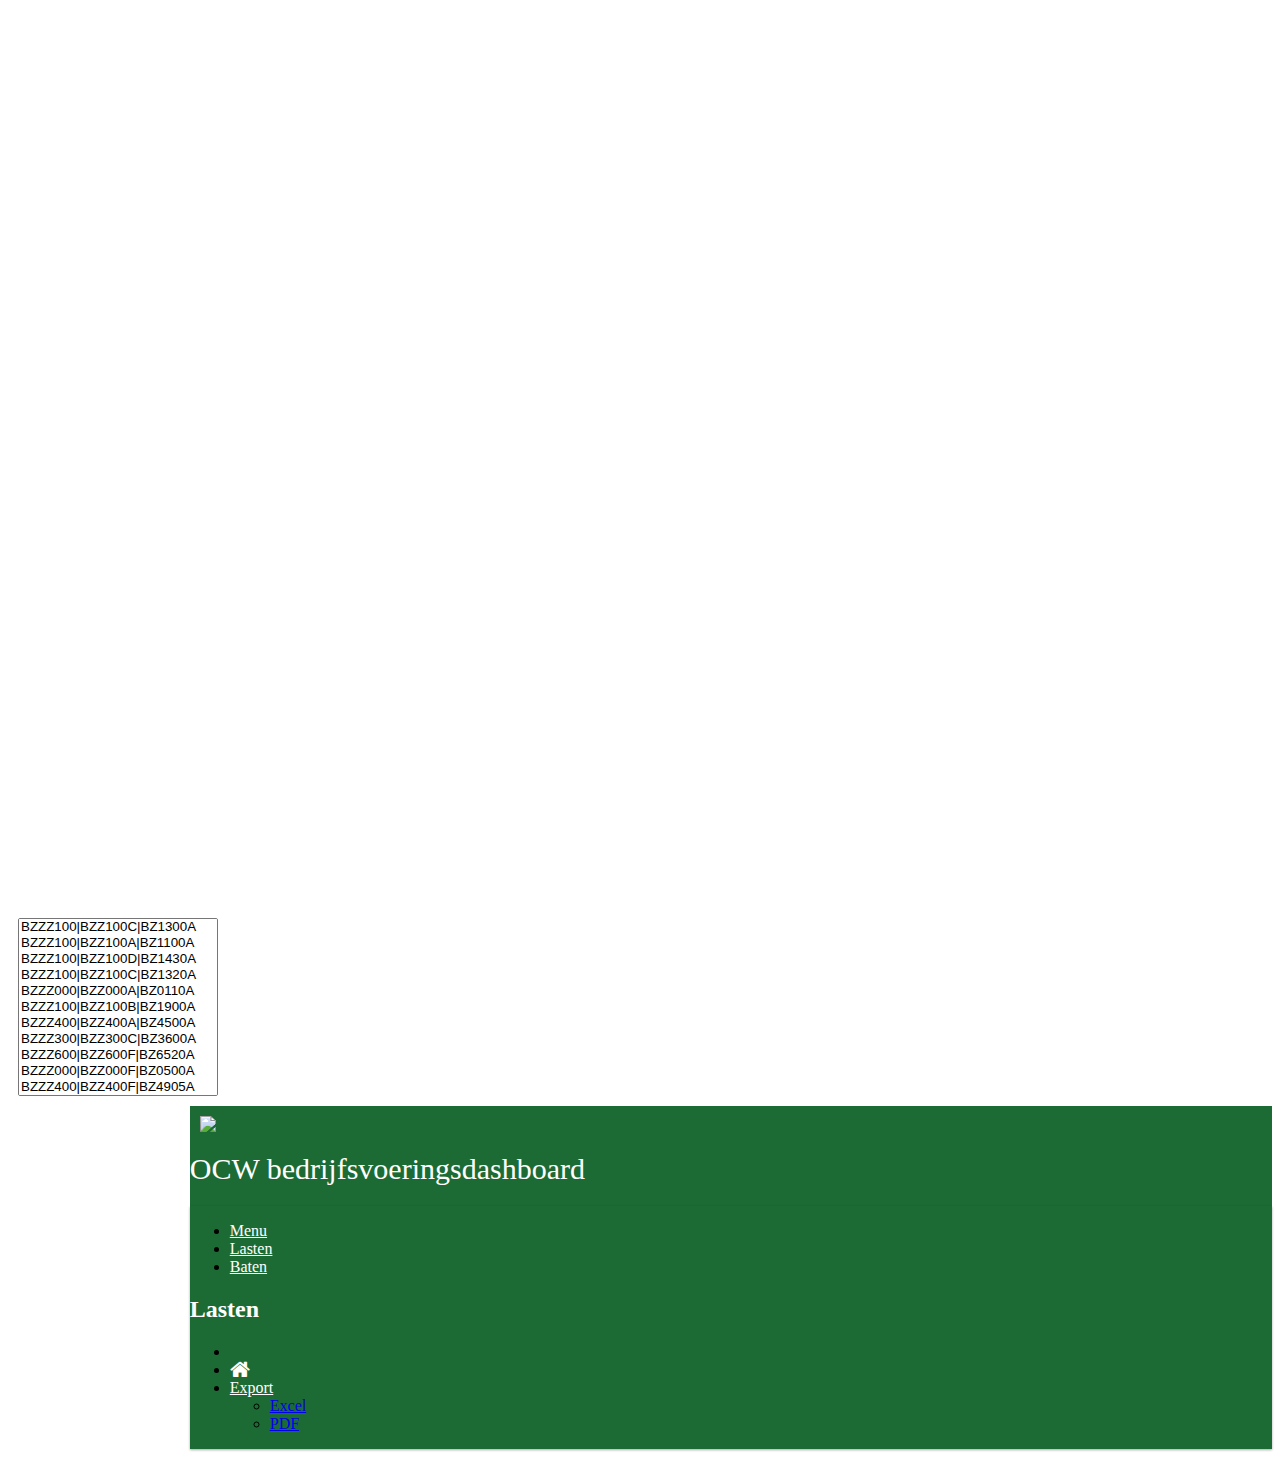
==== commit 7ac34bc8: "laatste versie 2052" ====
--- a/index.html
+++ b/index.html
@@ -188,21 +188,17 @@
                       <OPTION value=BZZ400H dv="BZZ400H-Org. 2 - PG Veilig Thuis - SOJ">BZZ400H-Org.&nbsp;2&nbsp;-&nbsp;PG&nbsp;Veilig&nbsp;Thuis&nbsp;-&nbsp;SOJ</OPTION>
                   </SELECT>
 </div>
-<div style="white-space: nowrap;" class="bannerText" id="userNameTDRS">
-	<div role="presentation" tabindex="0" aria-labelledby="userNameTDRSlabel">Khalid Rian</div>
-	<div style="position: absolute; overflow: hidden; width: 0; height: 0;" id="userNameTDRSlabel">User name: Yassin Rian</div>
-</div>
 <!-- /componenten -->
 
 <!-- Wrapper -->
 <div class="wrapper">
 	<div class="header1">
-	 <div class="row_header1">
-		<div class="logo">
-			<img tabIndex=0 class=image src="https://werknet.denhaag.nl/style%20library/Branding/components/gdh_suitebar/images/gdh_logo.png">
-		</div>
-		<div class="title">OCW bedrijfsvoeringsdashboard</div>
-	</div>
+		<nav class="row_header1 uk-navbar-container" uk-navbar>
+			<div class="logo uk-navbar-left">
+				<img tabIndex=0 class=image src="https://werknet.denhaag.nl/style%20library/Branding/components/gdh_suitebar/images/gdh_logo.png">
+			</div>
+			<div class="title uk-navbar-center">OCW bedrijfsvoeringsdashboard</div>
+		</nav>
 	</div>
 	<div class="header2 card card-1">
 			<nav class="uk-navbar-container" uk-navbar>
@@ -382,7 +378,7 @@
   <!-- /Sidebar -->
 	
 	<!-- Content -->
-	<div class="content">
+	<div class="content content1">
 		<div class="box a card card-1">
 
     <!-- switcher Uikit -->
@@ -432,10 +428,10 @@
 			<!-- switcher Uikit -->
 			<ul uk-tab>
 				<li>
-					<a href="#">Lijngrafiek</a>
-				</li>
-				<li>
-					<a href="#">Tabel</a>
+					<a class="lijn" href="#">Lijngrafiek</a>
+				</li>
+				<li>
+					<a class="tabel" href="#">Tabel</a>
 				</li>
 			</ul>
 			<ul class="uk-switcher uk-margin">
@@ -451,10 +447,10 @@
 				<!-- switcher Uikit -->
 				<ul uk-tab>
 					<li>
-						<a href="#">Lijngrafiek</a>
+						<a class="lijn" href="#">Lijngrafiek</a>
 					</li>
 					<li>
-						<a href="#">Tabel</a>
+						<a class="tabel" href="#">Tabel</a>
 					</li>
 				</ul>
 				<ul class="uk-switcher uk-margin">
--- a/src/style.css
+++ b/src/style.css
@@ -38,7 +38,7 @@
   background-color: rgba(29, 107, 52, 0.7);
 }
 
-.content {
+.content1 {
   display: grid;
   grid-column: col 1 / span 4;
   grid-row: row 4;
@@ -46,6 +46,16 @@
   z-index: 1;
   padding: 5px;
   grid-template-areas: "boxa boxa boxb boxb" "boxc boxc boxd boxd";
+}
+
+.content2 {
+  display: grid;
+  grid-column: col 1 / span 4;
+  grid-row: row 4;
+  grid-gap: 10px;
+  z-index: 1;
+  padding: 5px;
+  grid-template-areas: "boxa boxa boxb boxb" "boxc boxc boxc boxc" "boxd boxd boxd boxd";
 }
 
 .footer {
@@ -225,36 +235,30 @@
 
 /* styling voor header 1 */
 .row_header1 {
-  display: flex;
-  flex-direction: row;
-  height: 60px;
+  /* height: 60px; */
+  margin-bottom: 20px;
   }
 
-.logo {
-  flex-grow: 1;
-  background-image: none;
-}
 .logo > img {
   margin: 10px;
 }
 
 .title {
-  flex: 2;
   color: white;
   font-size: 30px;
   margin-top: 10px;
-  margin-bottom: 10px;
+  margin-bottom: 20px;
 }
 
 /* styling voor header 2 */
 
-.row_header2 {
+/* .row_header2 {
   display: flex;
   flex-direction: row;
   justify-content: flex-start;
   height: 50px;
   padding: 5px;
-}
+} */
 
 .subheader > p {
   margin-left: 10px;
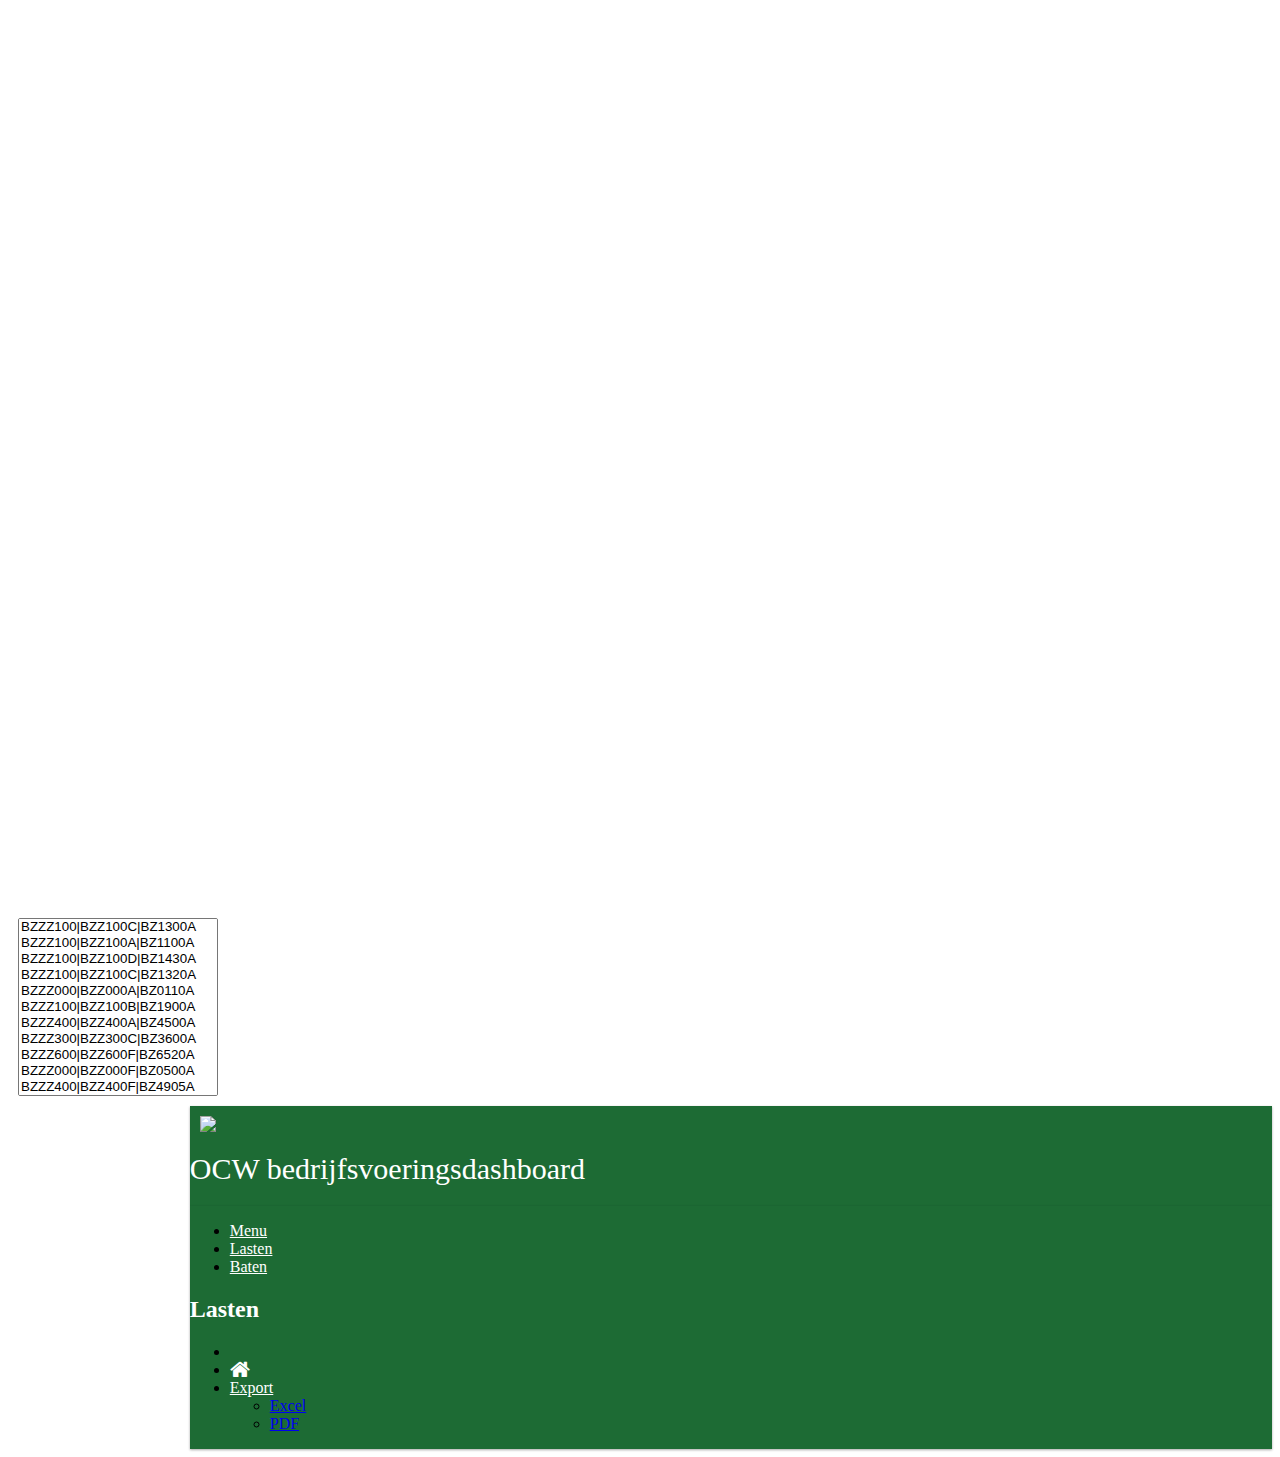
==== commit 67ddbee6: "laatste versie 050718_2004" ====
--- a/index.html
+++ b/index.html
@@ -192,9 +192,9 @@
 
 <!-- Wrapper -->
 <div class="wrapper">
-	<div class="header1">
+	<div class="header1 card card-1">
 		<nav class="row_header1 uk-navbar-container" uk-navbar>
-			<div class="logo uk-navbar-left">
+			<div class="logo1 uk-navbar-left">
 				<img tabIndex=0 class=image src="https://werknet.denhaag.nl/style%20library/Branding/components/gdh_suitebar/images/gdh_logo.png">
 			</div>
 			<div class="title uk-navbar-center">OCW bedrijfsvoeringsdashboard</div>
@@ -267,8 +267,13 @@
 	<div class="sidebar card-5">
 		<div class="row1">Filters</div>
 		<div class="row2"><button class="button prmt">Ververs geselecteerde filters</button></div>
-		<div class="row"> 
+		<div class="row">
 			<div class="row3">
+				<div class="notetext" style="display:none">
+					<div class="uk-alert-danger" uk-alert>
+					  <p>Selecteer een bestaande waarde.</p>
+					</div>
+				</div>
 				<div class="group">
 					<input id="input_jaar" type="text" required>
 					<span class="highlight"></span>
@@ -283,11 +288,10 @@
 		<a class="uk-accordion-title" href="#">Apparaatlasten org. niveau 1</a>
 		<div class="uk-accordion-content">
 			<div class="notetext" style="display:none">
-			<div class="uk-alert-danger" uk-alert>
+				<div class="uk-alert-danger" uk-alert>
 				<p>Selecteer een bestaande waarde.</p>
 			</div>
 			</div>
-			<!-- <h4 class="notetext" style="color:red;"></h4> -->
 			<div class="row41">
 				<div class="group">
 					<input id="input_kpl1" type="text" required>
@@ -301,6 +305,11 @@
 	<li>
 		<a class="uk-accordion-title" href="#">Apparaatlasten org. niveau 2</a>
 		<div class="uk-accordion-content">
+			<div class="notetext" style="display:none">
+					<div class="uk-alert-danger" uk-alert>
+						<p>Selecteer een bestaande waarde.</p>
+					</div>
+			</div>
 			<div class="row42">
 				<div class="group">
 					<input id="input_kpl2" type="text" required>
--- a/src/style.css
+++ b/src/style.css
@@ -4,11 +4,6 @@
   grid-template: repeat(auto, row minmax(120px, auto)) / repeat(4, col 1fr);
   grid-column-gap: 10px;
   width: 100%;
-}
-
-#CVReport_NS_ {
-display: flex;
-justify-content: center;
 }
 
 .header1 {
@@ -136,7 +131,7 @@
   justify-content: flex-end;
   margin: 20px;
   border: 1px #1d6b34 solid;
-  padding: 10px;
+  padding: 20px;
 }
 
 .row41, .row42, .row43 {
@@ -233,13 +228,11 @@
 
 /* ---------------------------------------------*/
 
-/* styling voor header 1 */
 .row_header1 {
-  /* height: 60px; */
   margin-bottom: 20px;
   }
 
-.logo > img {
+.logo1 > img {
   margin: 10px;
 }
 
@@ -251,14 +244,6 @@
 }
 
 /* styling voor header 2 */
-
-/* .row_header2 {
-  display: flex;
-  flex-direction: row;
-  justify-content: flex-start;
-  height: 50px;
-  padding: 5px;
-} */
 
 .subheader > p {
   margin-left: 10px;
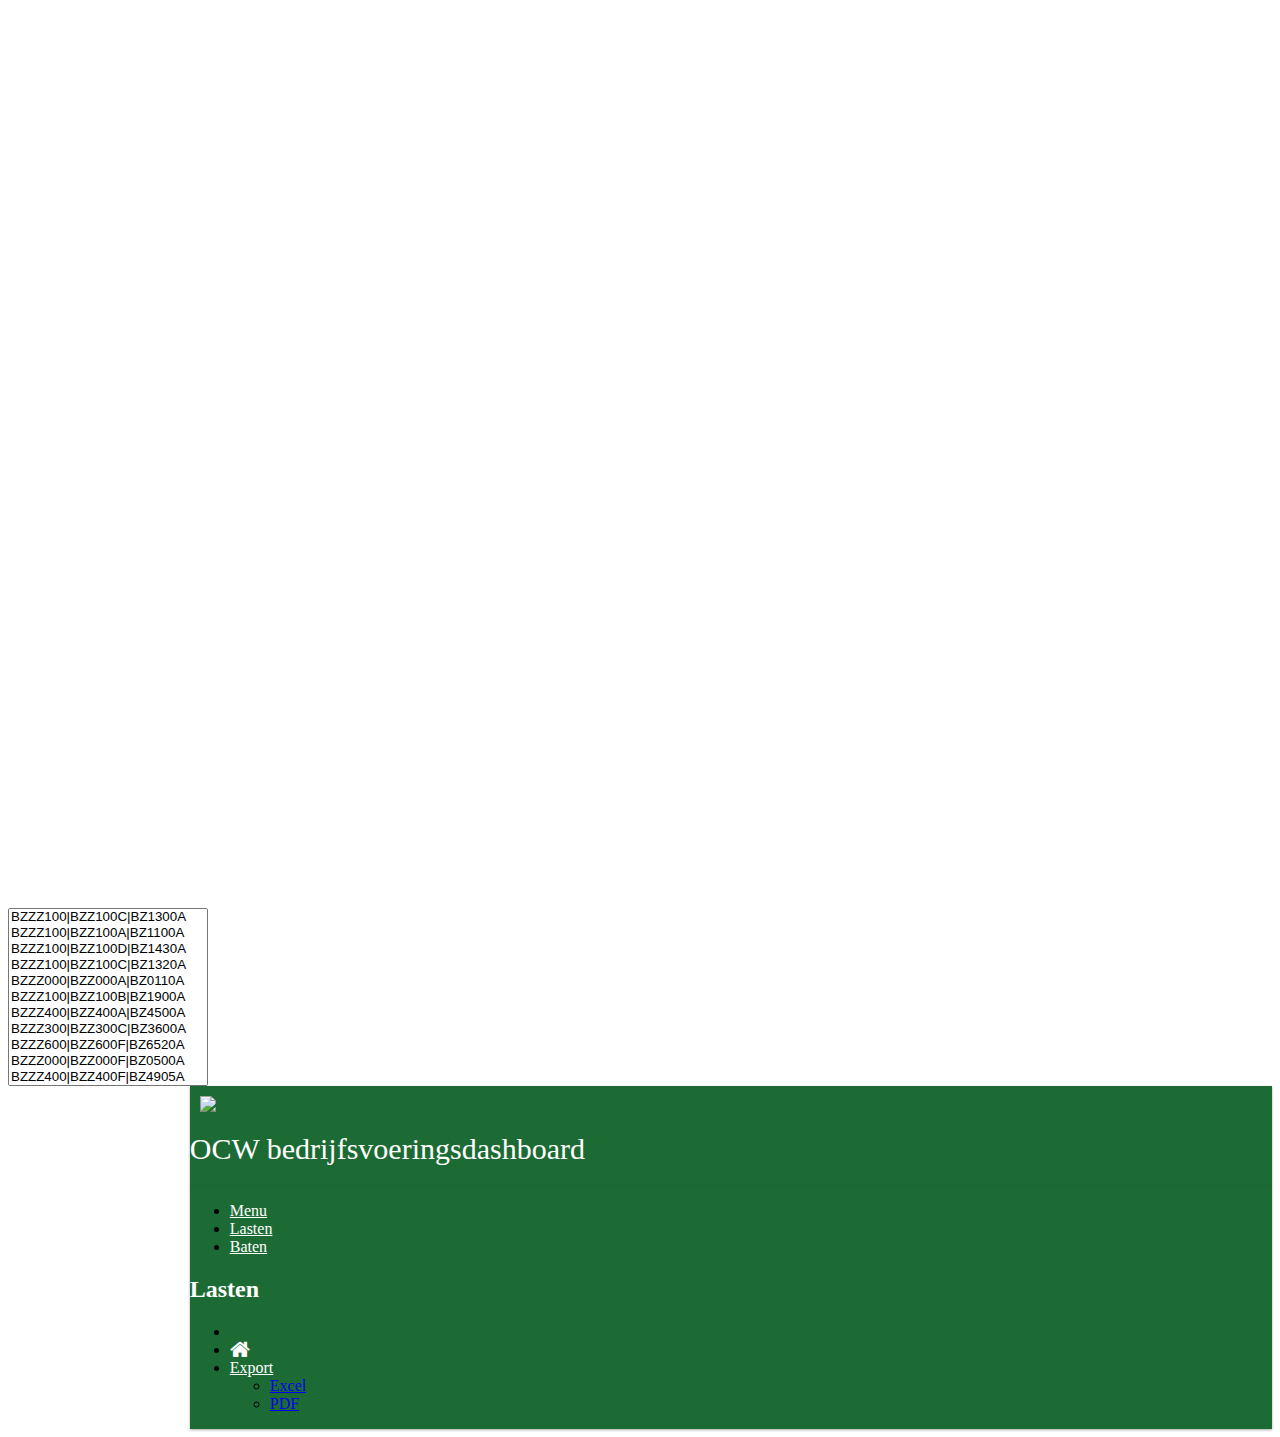
==== commit 0c6f476e: "laatste versie 060718_0631" ====
--- a/index.html
+++ b/index.html
@@ -201,60 +201,62 @@
 		</nav>
 	</div>
 	<div class="header2 card card-1">
-			<nav class="uk-navbar-container" uk-navbar>
-			
-				<div class="uk-navbar-left">
-			
-					<ul class="uk-navbar-nav">
-						<li>
-							<a class="button sb uk-navbar-toggle" href="#">
-								<span uk-navbar-toggle-icon></span>
-								<span class="uk-margin-small-left">Menu</span>
-							</a>
-						</li>
-						<li>
-							<a href="#">Lasten</a>
-						</li>
-						<li>
-							<a href="#">Baten</a>
-						</li>
-					</ul>
-			
-				</div>
-				<div class="uk-navbar-center"><h2>Lasten</h2></div>
-			
-				<div class="uk-navbar-right">
-					<ul class="uk-navbar-nav">
-						<li>
-							<a class="username" href="#"></a>
-						</li>
-						<li>
-							<a href="#">
-								<i class="fa fa-home fa-lg"></i>
-							</a>
-						</li>
-						<li>
-							<a href="#">Export</a>
-							<div class="uk-navbar-dropdown">
-								<ul class="uk-nav uk-navbar-dropdown-nav">
-									<li>
-										<a class="excel" href="#" onclick="javascript:gCognosViewer.getRV().viewReport('spreadsheetML')">Excel</a>
-									</li>
-									<li>
-										<a class="pdf" href="#">PDF</a>
-									</li>
-								</ul>
-							</div>
-						</li>
-					</ul>
-			
-				</div>
-			
-			</nav>
+		<nav class="uk-navbar-container" uk-navbar>
+
+			<div class="uk-navbar-left">
+
+				<ul class="uk-navbar-nav">
+					<li>
+						<a class="buttonsb uk-navbar-toggle" href="#">
+							<span uk-navbar-toggle-icon></span>
+							<span class="uk-margin-small-left">Menu</span>
+						</a>
+					</li>
+					<li>
+						<a href="#">Lasten</a>
+					</li>
+					<li>
+						<a href="#">Baten</a>
+					</li>
+				</ul>
+
+			</div>
+			<div class="uk-navbar-center">
+				<h2>Lasten</h2>
+			</div>
+
+			<div class="uk-navbar-right">
+				<ul class="uk-navbar-nav">
+					<li>
+						<a class="username" href="#"></a>
+					</li>
+					<li>
+						<a href="#">
+							<i class="fa fa-home fa-lg"></i>
+						</a>
+					</li>
+					<li>
+						<a href="#">Export</a>
+						<div class="uk-navbar-dropdown">
+							<ul class="uk-nav uk-navbar-dropdown-nav">
+								<li>
+									<a class="excel" href="#" onclick="javascript:gCognosViewer.getRV().viewReport('spreadsheetML')">Excel</a>
+								</li>
+								<li>
+									<a class="pdf" href="#">PDF</a>
+								</li>
+							</ul>
+						</div>
+					</li>
+				</ul>
+
+			</div>
+
+		</nav>
 	</div>
 
 
-<!-- Subheader -->
+	<!-- Subheader -->
 	<div class="subheader card card-1">
 		<h4>Selecties</h4>
 		<p class="selectie_jaar"></p>
@@ -266,140 +268,165 @@
 	<!-- Sidebar -->
 	<div class="sidebar card-5">
 		<div class="row1">Filters</div>
-		<div class="row2"><button class="button prmt">Ververs geselecteerde filters</button></div>
+		<div class="row2">
+			<button class="button prmt">Ververs geselecteerde filters</button>
+		</div>
 		<div class="row">
 			<div class="row3">
-				<div class="notetext" style="display:none">
+				<div class="notetextJaar" style="display:none">
 					<div class="uk-alert-danger" uk-alert>
-					  <p>Selecteer een bestaande waarde.</p>
+						<p>Selecteer een bestaande waarde.</p>
 					</div>
 				</div>
 				<div class="group">
-					<input id="input_jaar" type="text" required>
+					<input id="input_jaar" type="text" required autocomplete="off">
 					<span class="highlight"></span>
 					<span class="bar"></span>
 					<label>Selecteer Jaar</label>
 				</div>
 			</div>
-<div class="row4">
-<!-- Accordion KPL -->
-<ul uk-accordion>
-	<li>
-		<a class="uk-accordion-title" href="#">Apparaatlasten org. niveau 1</a>
-		<div class="uk-accordion-content">
-			<div class="notetext" style="display:none">
-				<div class="uk-alert-danger" uk-alert>
-				<p>Selecteer een bestaande waarde.</p>
-			</div>
-			</div>
-			<div class="row41">
-				<div class="group">
-					<input id="input_kpl1" type="text" required>
-					<span class="highlight"></span>
-					<span class="bar"></span>
-					<label>Selecteer organisatie niveau</label>
-				</div>
+			<div class="row4">
+				<!-- Accordion KPL -->
+				<ul uk-accordion>
+					<li>
+						<a class="uk-accordion-title" href="#">Apparaatlasten org. niveau 1</a>
+						<div class="uk-accordion-content">
+							<div class="notetextKPL" style="display:none">
+								<div class="uk-alert-danger" uk-alert>
+									<p>Selecteer een bestaande waarde.</p>
+								</div>
+							</div>
+							<div class="row41">
+								<div class="group">
+									<input id="input_kpl1" type="text" required autocomplete="off">
+									<span class="highlight"></span>
+									<span class="bar"></span>
+									<label>Selecteer organisatie niveau</label>
+								</div>
+							</div>
+						</div>
+					</li>
+					<li>
+						<a class="uk-accordion-title" href="#">Apparaatlasten org. niveau 2</a>
+						<div class="uk-accordion-content">
+							<div class="notetextKPL" style="display:none">
+								<div class="uk-alert-danger" uk-alert>
+									<p>Selecteer een bestaande waarde.</p>
+								</div>
+							</div>
+							<div class="row42">
+								<div class="group">
+									<input id="input_kpl2" type="text" required autocomplete="off">
+									<span class="highlight"></span>
+									<span class="bar"></span>
+									<label>Selecteer organisatie niveau</label>
+								</div>
+							</div>
+						</div>
+					</li>
+					<li>
+						<a class="uk-accordion-title" href="#">Apparaatlasten org. niveau 3</a>
+						<div class="uk-accordion-content">
+							<div class="notetextKPL" style="display:none">
+								<div class="uk-alert-danger" uk-alert>
+									<p>Selecteer een bestaande waarde.</p>
+								</div>
+							</div>
+							<div class="row43">
+								<div class="group">
+									<input id="input_kpl3" type="text" required autocomplete="off">
+									<span class="highlight"></span>
+									<span class="bar"></span>
+									<label>Selecteer organisatie niveau</label>
+								</div>
+							</div>
+						</div>
+					</li>
+				</ul>
+				<!-- /Accordion -->
+			</div>
+
+			<div class="row5">
+				<!-- Accordion KDR -->
+				<ul uk-accordion>
+					<li>
+						<a class="uk-accordion-title" href="#">Programmalasten org. niveau 1</a>
+						<div class="uk-accordion-content">
+							<div class="notetextKDR" style="display:none">
+								<div class="uk-alert-danger" uk-alert>
+									<p>Selecteer een bestaande waarde.</p>
+								</div>
+							</div>
+							<div class="row51">
+								<div class="group">
+									<input id="input_kdr1" type="text" required autocomplete="off">
+									<span class="highlight"></span>
+									<span class="bar"></span>
+									<label>Selecteer organistatie niveau</label>
+								</div>
+							</div>
+						</div>
+					</li>
+					<li>
+						<a class="uk-accordion-title" href="#">Programmalasten org. niveau 2</a>
+						<div class="uk-accordion-content">
+							<div class="notetextKDR" style="display:none">
+								<div class="uk-alert-danger" uk-alert>
+									<p>Selecteer een bestaande waarde.</p>
+								</div>
+							</div>
+							<div class="row52">
+								<div class="group">
+									<input id="input_kdr2" type="text" required autocomplete="off">
+									<span class="highlight"></span>
+									<span class="bar"></span>
+									<label>Selecteer organistatie niveau</label>
+								</div>
+							</div>
+						</div>
+					</li>
+					<li>
+						<a class="uk-accordion-title" href="#">Programmalasten org. niveau 3</a>
+						<div class="uk-accordion-content">
+							<div class="notetextKDR" style="display:none">
+								<div class="uk-alert-danger" uk-alert>
+									<p>Selecteer een bestaande waarde.</p>
+								</div>
+							</div>
+							<div class="row53">
+								<div class="group">
+									<input id="input_kdr3" type="text" required autocomplete="off">
+									<span class="highlight"></span>
+									<span class="bar"></span>
+									<label>Selecteer organistatie niveau</label>
+								</div>
+							</div>
+						</div>
+					</li>
+				</ul>
+				<!-- /Accordion -->
 			</div>
 		</div>
-	</li>
-	<li>
-		<a class="uk-accordion-title" href="#">Apparaatlasten org. niveau 2</a>
-		<div class="uk-accordion-content">
-			<div class="notetext" style="display:none">
-					<div class="uk-alert-danger" uk-alert>
-						<p>Selecteer een bestaande waarde.</p>
-					</div>
-			</div>
-			<div class="row42">
-				<div class="group">
-					<input id="input_kpl2" type="text" required>
-					<span class="highlight"></span>
-					<span class="bar"></span>
-					<label>Selecteer organisatie niveau</label>
-				</div>
-			</div>
-		</div>
-	</li>
-	<li>
-		<a class="uk-accordion-title" href="#">Apparaatlasten org. niveau 3</a>
-		<div class="uk-accordion-content">
-			<div class="row43">
-				<div class="group">
-					<input id="input_kpl3" type="text" required>
-					<span class="highlight"></span>
-					<span class="bar"></span>
-					<label>Selecteer organisatie niveau</label>
-				</div>
-			</div>
-		</div>
-	</li>
-</ul>
-<!-- /Accordion -->
-</div>
-			
-<div class="row5">
-	<!-- Accordion KDR -->
-	<ul uk-accordion>
-		<li>
-			<a class="uk-accordion-title" href="#">Programmalasten org. niveau 1</a>
-			<div class="uk-accordion-content">
-				<div class="row51">
-					<div class="group">
-						<input id="input_kdr1" type="text" required>
-						<span class="highlight"></span>
-						<span class="bar"></span>
-						<label>Selecteer organistatie niveau</label>
-					</div>
-				</div>
-			</div>
-		</li>
-		<li>
-			<a class="uk-accordion-title" href="#">Programmalasten org. niveau 2</a>
-			<div class="uk-accordion-content">
-				<div class="row52">
-					<div class="group">
-						<input id="input_kdr2" type="text" required>
-						<span class="highlight"></span>
-						<span class="bar"></span>
-						<label>Selecteer organistatie niveau</label>
-					</div>
-				</div>
-			</div>
-		</li>
-		<li>
-			<a class="uk-accordion-title" href="#">Programmalasten org. niveau 3</a>
-			<div class="uk-accordion-content">
-				<div class="row53">
-					<div class="group">
-						<input id="input_kdr3" type="text" required>
-						<span class="highlight"></span>
-						<span class="bar"></span>
-						<label>Selecteer organistatie niveau</label>
-					</div>
-				</div>
-			</div>
-		</li>
-	</ul>
-	<!-- /Accordion -->
-</div>
-</div>
-</div>
-  <!-- /Sidebar -->
-	
+	</div>
+	<!-- /Sidebar -->
+
 	<!-- Content -->
 	<div class="content content1">
 		<div class="box a card card-1">
 
-    <!-- switcher Uikit -->
+			<!-- switcher Uikit -->
 			<ul uk-tab>
 				<li>
-					<a href="#"><i class="fa fa-line-chart"></i>BulletChart</a>
-				</li>
-				<li>
-					<a href="#"><i class="fa fa-line-chart"></i>Meerjaren %</a>
-				</li>
-				<li>
-					<a href="#"><i class="fa fa-line-chart"></i>Meerjaren absoluut</a>
+					<a href="#">
+						<i class="fa fa-line-chart"></i>BulletChart</a>
+				</li>
+				<li>
+					<a href="#">
+						<i class="fa fa-line-chart"></i>Meerjaren %</a>
+				</li>
+				<li>
+					<a href="#">
+						<i class="fa fa-line-chart"></i>Meerjaren absoluut</a>
 				</li>
 			</ul>
 			<ul class="uk-switcher uk-margin">
@@ -407,9 +434,9 @@
 				<div class="boxa tab2"></div>
 				<div class="boxa tab3"></div>
 			</ul>
-    <!-- /switcher Uikit -->
-		
-	</div>
+			<!-- /switcher Uikit -->
+
+		</div>
 		<div class="box b card card-1">
 
 			<!-- switcher Uikit -->
@@ -452,27 +479,28 @@
 		</div>
 
 		<div class="box d card card-1">
-			
-				<!-- switcher Uikit -->
-				<ul uk-tab>
-					<li>
-						<a class="lijn" href="#">Lijngrafiek</a>
-					</li>
-					<li>
-						<a class="tabel" href="#">Tabel</a>
-					</li>
-				</ul>
-				<ul class="uk-switcher uk-margin">
-					<div class="boxd tab1"></div>
-					<div class="boxd tab2"></div>
-				</ul>
-				<!-- /switcher Uikit -->
+
+			<!-- switcher Uikit -->
+			<ul uk-tab>
+				<li>
+					<a class="lijn" href="#">Lijngrafiek</a>
+				</li>
+				<li>
+					<a class="tabel" href="#">Tabel</a>
+				</li>
+			</ul>
+			<ul class="uk-switcher uk-margin">
+				<div class="boxd tab1"></div>
+				<div class="boxd tab2"></div>
+			</ul>
+			<!-- /switcher Uikit -->
 
 		</div>
 	</div>
 	<div class="footer">Footer
 	</div>
 </div>
+<!-- einde wrapper -->
 <script>var $j = jQuery.noConflict();</script>
 <script src="src/index.js"></script>
 <script src="src/dynamicFilter.js"></script>
--- a/src/style.css
+++ b/src/style.css
@@ -1,4 +1,3 @@
-
 .wrapper {
   display: grid;
   grid-template: repeat(auto, row minmax(120px, auto)) / repeat(4, col 1fr);
@@ -27,8 +26,8 @@
 }
 
 .sidebar {
-grid-column: col 1 / auto;
-  grid-row: row 3 / span 2;
+  grid-column: col 1 / auto;
+  grid-row: row 1 / span 5;
   z-index: 3;
   background-color: rgba(29, 107, 52, 0.7);
 }
@@ -80,8 +79,8 @@
   padding: 10px;
 }
 
-
 /* card opmaak */
+
 .card-1 {
   box-shadow: 0 1px 3px rgba(0, 0, 0, 0.12), 0 1px 2px rgba(0, 0, 0, 0.24);
   transition: all 0.3s cubic-bezier(0.25, 0.8, 0.25, 1);
@@ -90,10 +89,8 @@
 .card-5 {
   box-shadow: 0 19px 38px rgba(0, 0, 0, 0.3), 0 15px 12px rgba(0, 0, 0, 0.22);
 }
+
 /* einde card opmaak */
-
-
-
 
 .row1 {
   display: flex;
@@ -134,29 +131,25 @@
   padding: 20px;
 }
 
-.row41, .row42, .row43 {
+.row41,
+.row42,
+.row43 {
   border-left: 6px solid #1d6b34;
   padding: 20px;
 }
 
-.prmt_kpl1 {
-  margin-left: 10px;
-}
-
-#PRMT_div {
-  margin: 10px;
-}
-
 .allewaarden {
   display: none;
 }
 
+.prmt {
+  width: 100%;
+}
+
 /* ------------------------------- */
 
 .mainViewerTable {
-
-visibility: hidden;
-
+  visibility: hidden;
 }
 
 /*
@@ -165,7 +158,6 @@
  width: 100%;
   visibility: hidden;
 }
-
 */
 
 .browser {
@@ -208,6 +200,7 @@
 /* --------------------------------------- */
 
 /* tabel styling, nodig om de witte lijnen te verwijderen  */
+
 .comp_tabel_kdr table {
   display: inline-block;
   border-spacing: 0;
@@ -230,9 +223,9 @@
 
 .row_header1 {
   margin-bottom: 20px;
-  }
-
-.logo1 > img {
+}
+
+.logo1>img {
   margin: 10px;
 }
 
@@ -245,21 +238,22 @@
 
 /* styling voor header 2 */
 
-.subheader > p {
+.subheader>p {
   margin-left: 10px;
 }
 
 p {
-margin : 0px; 
+  margin: 0px;
 }
 
 /*------------------------------------------------*/
+
 .uk-navbar-container:not(.uk-navbar-transparent) {
   background-color: #1d6b34;
 }
 
 .uk-navbar-center h2,
-.uk-navbar-nav > li >a {
+.uk-navbar-nav>li>a {
   color: white;
 }
 
@@ -269,23 +263,20 @@
   color: yellow
 }
 
-
 #CVReport_NS_ {
-
-display: flex;
-justify-content: center;
-
+  display: flex;
+  justify-content: center;
 }
 
 iframe {
-    overflow: auto;
-    height: 100%;
-    width: 100%;
-    position: absolute;
-    top: 0;
-    left: 0;
+  overflow: auto;
+  height: 100%;
+  width: 100%;
+  position: absolute;
+  top: 0;
+  left: 0;
 }
 
 .uk-accordion-title {
   font-size: 12px;
-}+}
